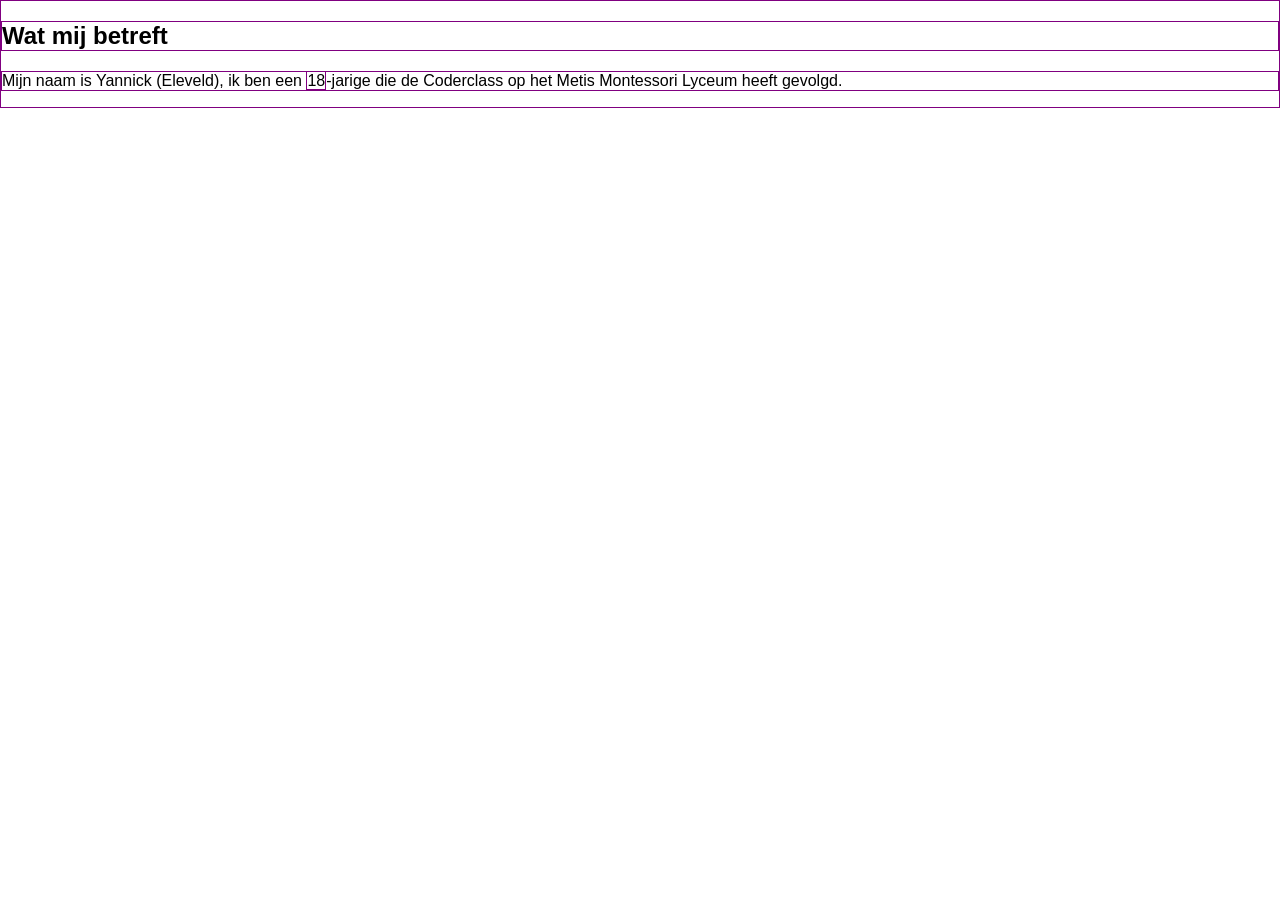
==== index.html @ 2a68ba6e "heb al één leuk iets" ====
<!DOCTYPE html>
<html>
<head>
    <meta charset='utf-8'>
    <meta http-equiv='X-UA-Compatible' content='IE=edge'>
    <title>Over Yannick</title>
    <meta name='viewport' content='width=device-width, initial-scale=1'>
    <link rel='stylesheet' type='text/css' media='screen' href='styles.css'>
    <script src='script.js' defer></script>
    <!-- ey copyright SlimStampen voor dit icoontje hieronder dat je het weet -->
    <link rel="icon" type="image/x-icon" href="https://metis.slimstampen.nl/svg/crown.svg"> 
</head>
<body>
    <!-- (de hele achtergrond met 10% opacity dvd-bouncings)
    navigation naar de diverse headers

    dan wat over mij

    dan over mijn ervaringen in programeren en hoe dat blijkt uit:

    mijn projecten (de meeste niet afgerond =)))))))))
    LIJST VAN AL MIJN PROJECTEN (volgordeloos?) klikbaar om een nieuwe pagina te openen en dan verschijnt er een kruisje of pijltje voor teruggaan:
        alle game jam-dingen
            dodge game 30 seconds
            volcano throw (ritual)
            save bowser, defeat peach
        mijn verdere onzinzooi:
            DE GROTEAFSTANDSBESTURBARE AUTO
            golf! game (echt mokerslechte code)
            c++-ervaring (twijfelachtig)
            blender-ervaring (naja, niet zo veel ervaring en al mijn renders zijn foetsie)
            de onafgemaakte multiplayer js game met de player enemy dingesjes
             -->

    <article>
        <h1>Wat mij betreft</h1>
        <p>Mijn naam is Yannick (Eleveld), ik ben een <span id="currentAge">{huidige leeftijd}</span>-jarige die de Coderclass op het Metis Montessori Lyceum heeft gevolgd.</p>
    </article>


</body>
</html>
---- styles.css ----
@import url(JetBrainsMono-VariableFont_wght.ttf);
@import url(Nunito-VariableFont_wght.ttf);

/* voor testings effe */
body * {
    border: 1px solid purple;
}


body {
    margin: 0px;
    /* padding: 0px; */

    /* font-family: "JetBrains Mono", monospace; */
    font-family: "Nunito", sans-serif;
}
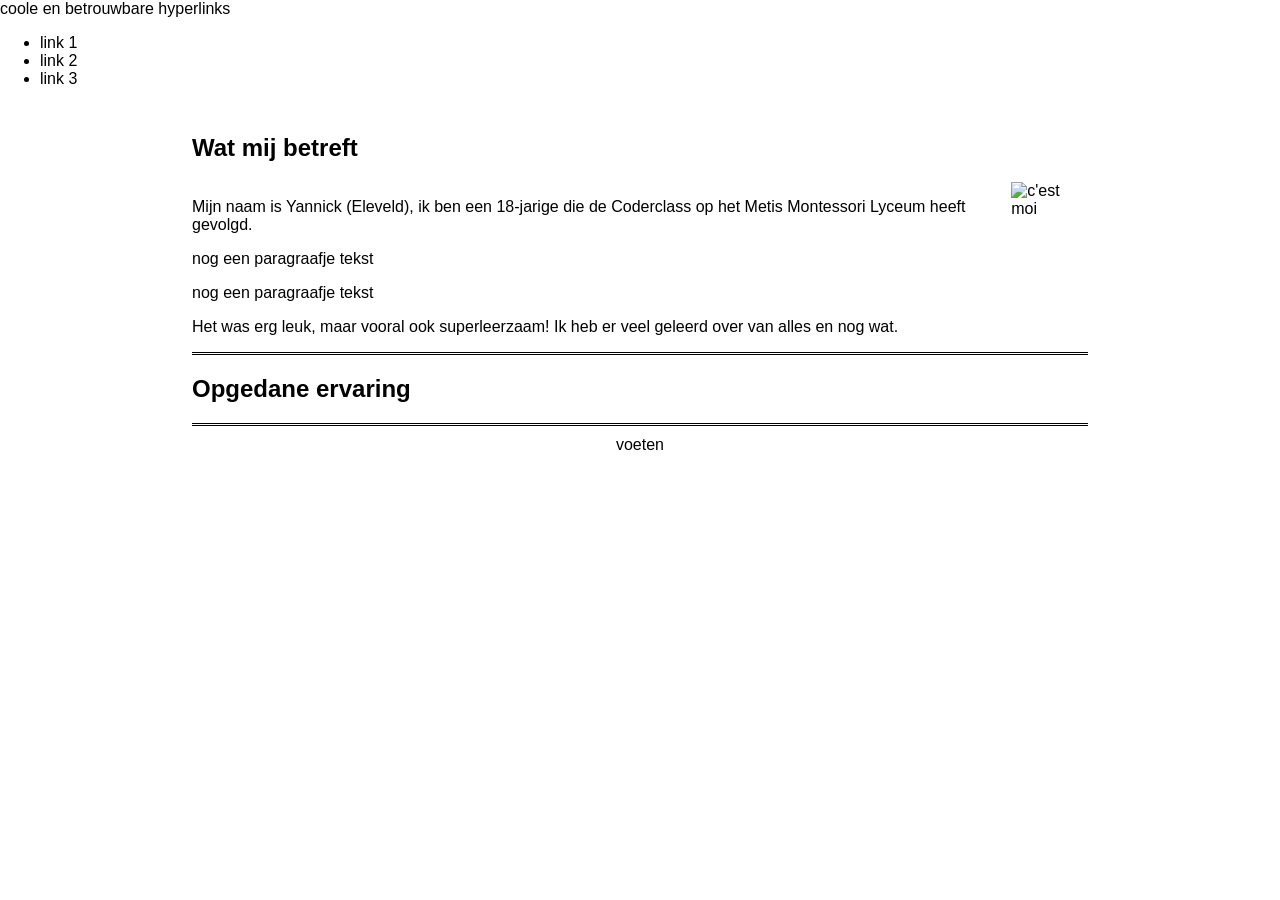
==== commit 86f65f25: "hoop onzin d'rbij" ====
--- a/index.html
+++ b/index.html
@@ -11,6 +11,14 @@
     <link rel="icon" type="image/x-icon" href="https://metis.slimstampen.nl/svg/crown.svg"> 
 </head>
 <body>
+    <nav>
+        coole en betrouwbare hyperlinks
+        <ul>
+            <li>link 1</li>
+            <li>link 2</li>
+            <li>link 3</li>
+        </ul>
+    </nav>
     <!-- (de hele achtergrond met 10% opacity dvd-bouncings)
     navigation naar de diverse headers
 
@@ -32,11 +40,31 @@
             de onafgemaakte multiplayer js game met de player enemy dingesjes
              -->
 
-    <article>
-        <h1>Wat mij betreft</h1>
-        <p>Mijn naam is Yannick (Eleveld), ik ben een <span id="currentAge">{huidige leeftijd}</span>-jarige die de Coderclass op het Metis Montessori Lyceum heeft gevolgd.</p>
-    </article>
+    <div class="centeredWrapper">
+        <!-- is this how web-dev professionals do it? i hope not... -->
+        <div class="resizableWidthWrapper"> 
+            <article class="hideableChildrenNotHeader startUnhidden">
+                    
+                    <h1>Wat mij betreft</h1>
+                    <div class="flexyTexty">
+                    <div> 
+                        <p>Mijn naam is Yannick (Eleveld), ik ben een <span id="currentAge">{huidige leeftijd}</span>-jarige die 
+                        de Coderclass op het Metis Montessori Lyceum heeft gevolgd.</p> 
+                        <p>nog een paragraafje tekst</p>
+                        <p>nog een paragraafje tekst</p>
+                        <p>Het was erg leuk, maar vooral ook superleerzaam! Ik heb er veel geleerd over van alles en nog wat.</p>
+                    </div>
 
+                    <img class="rightmost" src="https://coderclass.infvo.nl/wiki/images/f/f9/Janee.jpg" alt="c'est moi">
+                    </div>
+            </article>
+            <article class="hideableChildrenNotHeader">
+                <h1>Opgedane ervaring</h1>
+                <p>veel dingen</p>
+            </article>
+        </div>
+    </div>
+    <footer>voeten</footer>
 
 </body>
 </html>
--- a/styles.css
+++ b/styles.css
@@ -1,9 +1,10 @@
-@import url(JetBrainsMono-VariableFont_wght.ttf);
-@import url(Nunito-VariableFont_wght.ttf);
+@import url(fonts/JetBrainsMono-VariableFont_wght.ttf);
+@import url(fonts/Nunito-VariableFont_wght.ttf);
 
-/* voor testings effe */
+/* should i set the margin and padding of everything to zero by default, or do i want the arbitrary defaults set by browsers? */
 body * {
-    border: 1px solid purple;
+    /* voor testings effe */
+    /* border: 1px solid purple; */
 }
 
 
@@ -13,4 +14,62 @@
 
     /* font-family: "JetBrains Mono", monospace; */
     font-family: "Nunito", sans-serif;
+}
+
+div.centeredWrapper {
+    display: flex;
+    justify-content: center;
+}
+
+div.resizableWidthWrapper {
+    padding: 10px; 
+    /* maybe different unit than px should be used */
+    width: 70%;
+}
+
+/* article.powerpointLikeGrid {
+    display: grid;
+
+    grid-template-columns: 99fr 1fr;
+}
+
+
+article.powerpointLikeGrid * {
+    grid-column: 1;
+} */
+
+.flexyTexty {
+    display: flex;
+    justify-content: center;
+}
+
+
+article.hideableChildrenNotHeader {
+    cursor: help;
+    border-bottom-style: double;
+}
+article.hideableChildrenNotHeader:hover {
+    border-color: aqua;
+    /* transition: 1s; */
+}
+        /* don't overlook the star ⬇️ selector */
+article.hideableChildrenNotHeader * {
+    pointer-events: none;
+    cursor: inherit;
+}
+
+img.rightmost {
+    max-width: 40%;
+}
+
+
+
+
+
+
+
+
+footer {
+    display: flex;
+    justify-content: center;
 }
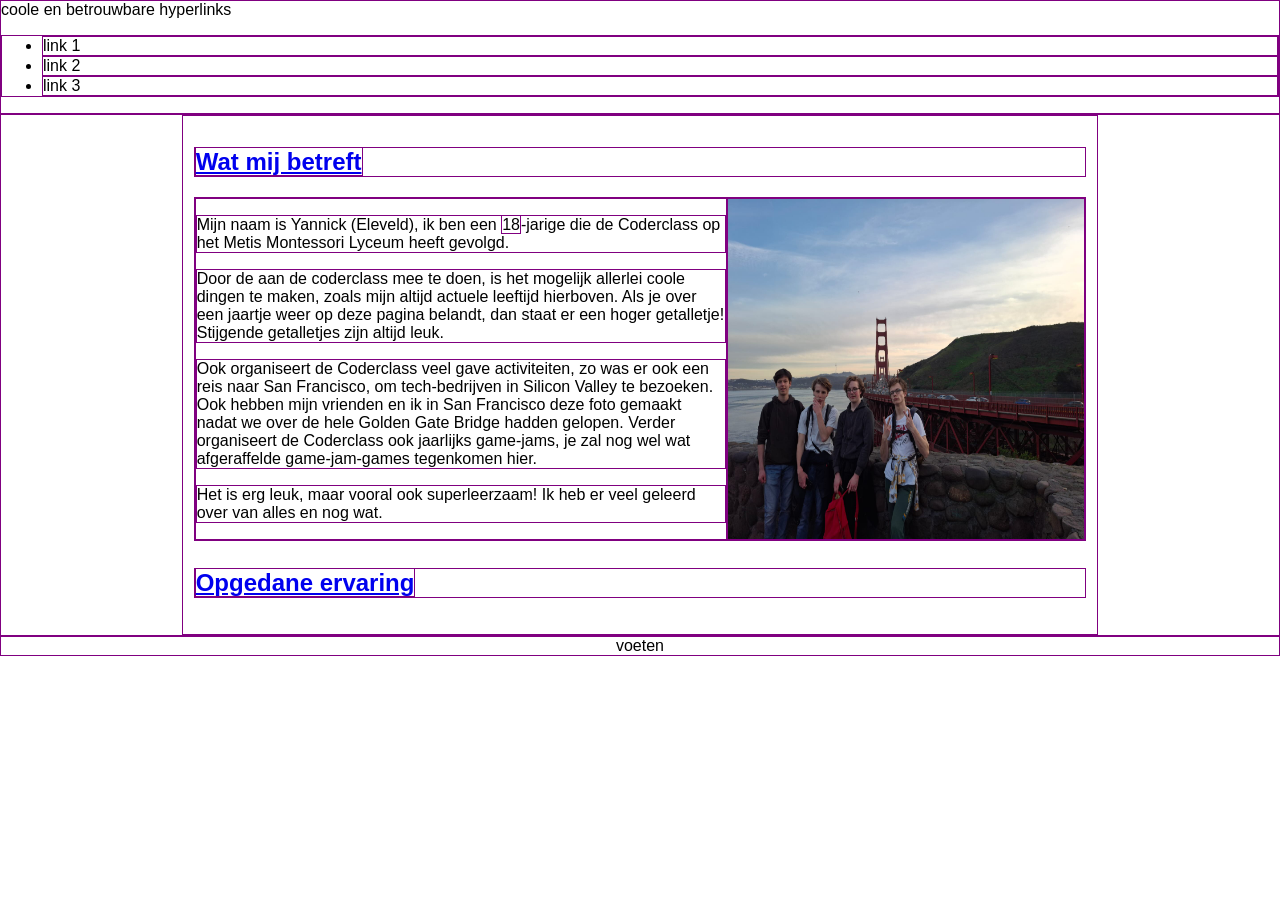
==== commit 69ba6bca: "heel veel gedoe met links van headers" ====
--- a/index.html
+++ b/index.html
@@ -43,23 +43,29 @@
     <div class="centeredWrapper">
         <!-- is this how web-dev professionals do it? i hope not... -->
         <div class="resizableWidthWrapper"> 
-            <article class="hideableChildrenNotHeader startUnhidden">
+            <article id="infoYannick" class="hideableChildrenNotHeader startUnhidden">
                     
-                    <h1>Wat mij betreft</h1>
+                    <h1><a href="#infoYannick">Wat mij betreft</a></h1>
                     <div class="flexyTexty">
                     <div> 
                         <p>Mijn naam is Yannick (Eleveld), ik ben een <span id="currentAge">{huidige leeftijd}</span>-jarige die 
                         de Coderclass op het Metis Montessori Lyceum heeft gevolgd.</p> 
-                        <p>nog een paragraafje tekst</p>
-                        <p>nog een paragraafje tekst</p>
-                        <p>Het was erg leuk, maar vooral ook superleerzaam! Ik heb er veel geleerd over van alles en nog wat.</p>
+                        <p>Door de aan de coderclass mee te doen, is het mogelijk allerlei coole dingen te maken, zoals mijn altijd actuele leeftijd hierboven. 
+                            Als je over een jaartje weer op deze pagina belandt, dan staat er een hoger getalletje! Stijgende getalletjes zijn altijd leuk.
+                        </p>
+                        <p>Ook organiseert de Coderclass veel gave activiteiten, zo was er ook een reis naar San Francisco, om tech-bedrijven in
+                            Silicon Valley te bezoeken. Ook hebben mijn vrienden en ik in San Francisco deze foto gemaakt nadat we over de 
+                            hele Golden Gate Bridge hadden gelopen. Verder organiseert de Coderclass
+                            ook jaarlijks game-jams, je zal nog wel wat afgeraffelde game-jam-games tegenkomen hier.
+                        </p>
+                        <p>Het is erg leuk, maar vooral ook superleerzaam! Ik heb er veel geleerd over van alles en nog wat.</p>
                     </div>
 
-                    <img class="rightmost" src="https://coderclass.infvo.nl/wiki/images/f/f9/Janee.jpg" alt="c'est moi">
+                    <img class="rightmost" src="./images/feb2025SANFRAN.jpg" alt="Februari 2025, mijn vrienden en ik voor de Golden Gate Bridge">
                     </div>
             </article>
-            <article class="hideableChildrenNotHeader">
-                <h1>Opgedane ervaring</h1>
+            <article id="exp" class="hideableChildrenNotHeader">
+                <h1><a href="#exp">Opgedane ervaring</a></h1>
                 <p>veel dingen</p>
             </article>
         </div>
--- a/styles.css
+++ b/styles.css
@@ -1,10 +1,11 @@
 @import url(fonts/JetBrainsMono-VariableFont_wght.ttf);
-@import url(fonts/Nunito-VariableFont_wght.ttf);
+@import url('fonts/Nunito-VariableFont_wght.ttf');
+
 
 /* should i set the margin and padding of everything to zero by default, or do i want the arbitrary defaults set by browsers? */
 body * {
     /* voor testings effe */
-    /* border: 1px solid purple; */
+    border: 1px solid purple;
 }
 
 
@@ -27,16 +28,9 @@
     width: 70%;
 }
 
-/* article.powerpointLikeGrid {
-    display: grid;
-
-    grid-template-columns: 99fr 1fr;
+#currentAge {
+    font-family: 'JetBrains Mono', sans-serif;
 }
-
-
-article.powerpointLikeGrid * {
-    grid-column: 1;
-} */
 
 .flexyTexty {
     display: flex;
@@ -45,20 +39,27 @@
 
 
 article.hideableChildrenNotHeader {
-    cursor: help;
+    cursor: pointer;
+    border-bottom-width: 5px;
+    border-color: transparent;
+    /* transition: 1s; */
+    padding-bottom: 1px;
     border-bottom-style: double;
+    
 }
 article.hideableChildrenNotHeader:hover {
     border-color: aqua;
     /* transition: 1s; */
+    padding-bottom: 1px;
+    border-bottom-style: double;
 }
         /* don't overlook the star ⬇️ selector */
 article.hideableChildrenNotHeader * {
-    pointer-events: none;
+    pointer-events: inherit;
     cursor: inherit;
 }
 
-img.rightmost {
+.rightmost {
     max-width: 40%;
 }
 
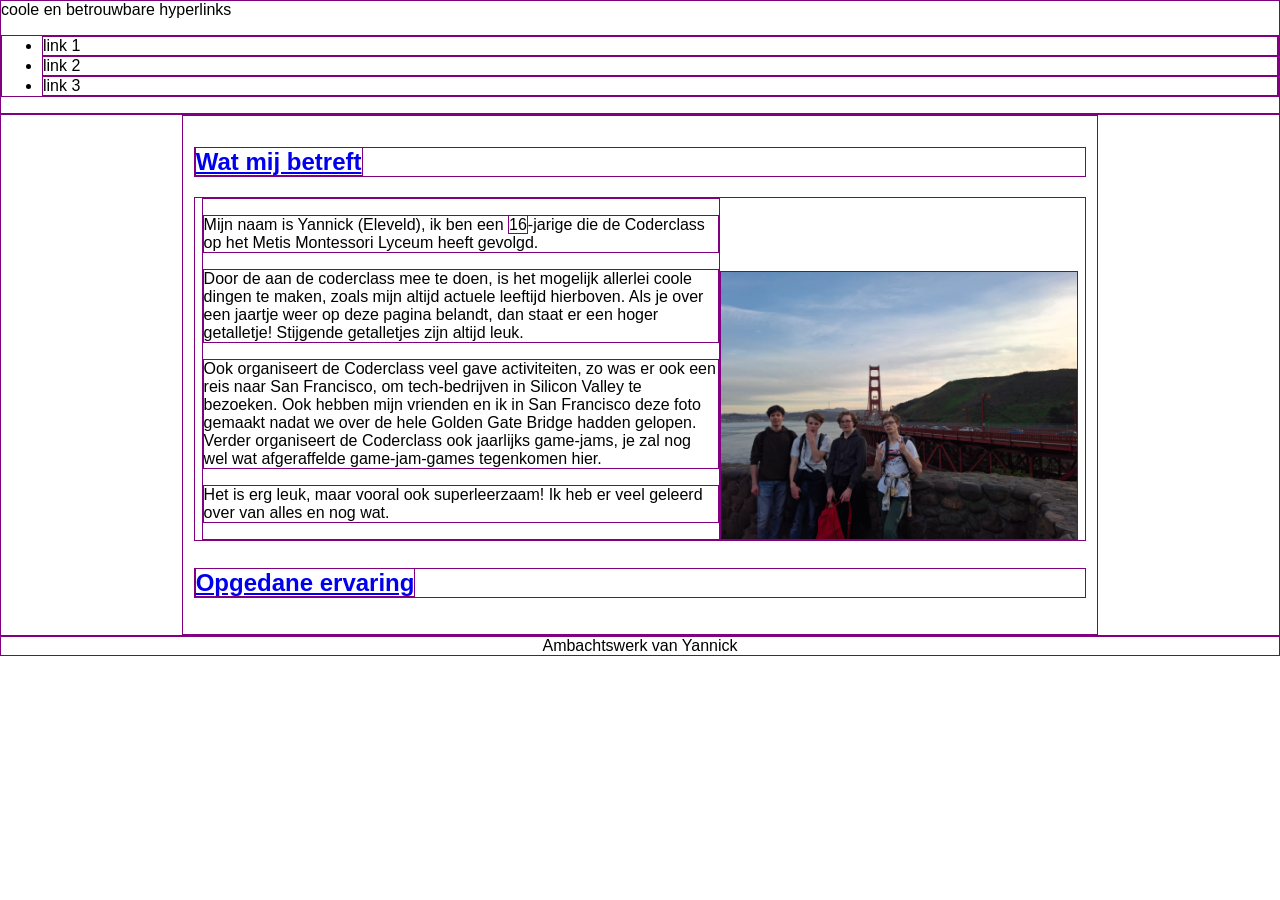
==== commit 2abd0b75: "ehhh" ====
--- a/index.html
+++ b/index.html
@@ -47,7 +47,7 @@
                     
                     <h1><a href="#infoYannick">Wat mij betreft</a></h1>
                     <div class="flexyTexty">
-                    <div> 
+                    <div class="leftmost"> 
                         <p>Mijn naam is Yannick (Eleveld), ik ben een <span id="currentAge">{huidige leeftijd}</span>-jarige die 
                         de Coderclass op het Metis Montessori Lyceum heeft gevolgd.</p> 
                         <p>Door de aan de coderclass mee te doen, is het mogelijk allerlei coole dingen te maken, zoals mijn altijd actuele leeftijd hierboven. 
@@ -66,11 +66,48 @@
             </article>
             <article id="exp" class="hideableChildrenNotHeader">
                 <h1><a href="#exp">Opgedane ervaring</a></h1>
-                <p>veel dingen</p>
+                <div class="flexyTexty">
+                    <div class="leftmost">
+                        <p>Vanuit Coderclass kon ik stapsgewijs dus over van alles en nog wat leren. Ik heb mijn kennis en ervaring
+                        met behulp van Scratch, Python turtle & Blender-kubusbomen uitgewerkt tot steeds hogere niveaus, tot aan mijn niveau van nu. 
+                        Natuurlijk is het niet bij kubusbomen en Scratch gebleven. Ondertussen ben ik niet alleen vloeiend in Nederlands en Engels, 
+                        maar beheers ik ook Python, JavaScript, TypeScript, C++, C# en Java allemaal best behoorlijk. De meeste van deze talen zijn mij via de Coderclass geleerd,
+                        maar door mijn deelname aan de Coderclass ging ik ook vaker zelf programmeerprojectjes starten. Ook kan ik prima omgaan met 
+                        Unity, p5js, q5js en p5play (en Blender),
+                        toch is mijn favoriete game engine nu Godot. Ik kan wel beschrijven wat ik in elke taal kan doen, maar dat kan ik beter laten zien door middel
+                        van wat er overgebleven is van mijn projecten. Helaas ben ik best wel eens ergens aan begonnen zonder het af te maken, helaas ben ik heel
+                        wat Blender-renders kwijt, toch is er wel wat overgebleven qua projecten.
+                        </p>    
+                        <p>
+                            Niet te vergeten: ik gebruik trouwens Arch-Linux. Althans, CachyOS, wat gebasseerd is op Arch. Ik vind zelf dat ik prima met Linux 
+                            (uiteraard ook nog wel met Windows) overweg kan. Ook gebruik ik voor deze pagina Git als versiebeheersysteem, Github als cloud-back-up en
+                            als webhosting.
+                        </p>
+                    </div>
+                    <div class="rightmost multiImage">
+                        <img src="./images/logos/Python_logo_(icon_only).svg" alt="">
+                        <img src="./images/logos/Javascript_Logo.png" alt="">
+                        <img src="./images/logos/Typescript_logo_2020.svg" alt="">
+                        <img src="./images/logos/ISO_C++_Logo.svg" alt="">
+                        <img src="./images/logos/Logo_C_sharp.svg" alt="">
+                        <img src="./images/logos/Java_programming_language_logo.svg.png" alt="">
+                        <img src="./images/logos/unity-logo.png" alt="">
+                        <img src="./images/logos/P5js_Logo.svg" alt="">
+                        <img src="./images/logos/q5.avif" alt="">
+                        <img src="./images/logos/p5playlogo.jpg" alt="">
+                        <img src="./images/logos/Blender logo (without text).svg" alt="">
+                        <img src="./images/logos/logo_vertical_color_light.svg" alt="">
+                        <img src="./images/logos/Tux.svg" alt="">
+                        <img src="./images/logos/CachyOS_Logo.svg" alt="">
+                        <img src="./images/logos/Windows_logo_-_2012.svg" alt="">
+                        <img src="./images/logos/Git-Icon-1788C.svg" alt="">
+                        <img src="./images/logos/GitHub_Invertocat_Black.svg" alt="">
+                    </div>
+                </div>
             </article>
         </div>
     </div>
-    <footer>voeten</footer>
+    <footer>Ambachtswerk van Yannick</footer>
 
 </body>
 </html>
--- a/styles.css
+++ b/styles.css
@@ -35,6 +35,7 @@
 .flexyTexty {
     display: flex;
     justify-content: center;
+    flex-flow: wrap-reverse;
 }
 
 
@@ -59,10 +60,33 @@
     cursor: inherit;
 }
 
-.rightmost {
-    max-width: 40%;
+h1{
+    color: chartreuse;
 }
 
+/* alle max-widths moeten  bij een smaller scherm breder zijn zodat het het hele scherm vult */
+/* dat kan want al mijn flexbox overflows zijn hopelijk goed */
+.leftmost {
+    min-width: none;
+    max-width: 58%;
+    /* 2 percent extra in case of borders or margins or whatever */
+}
+.rightmost {
+    min-width: 40%;
+    max-width: 40%;
+    height: fit-content;
+   
+}
+.rightmost img {
+    width: 15%;
+    /* dit moet ook zich aanpassen aan schermgrootte, met at-rules of is er een coolere wijze?? */
+    height: fit-content;
+}
+.multiImage {
+    display: flex;
+    justify-content: center;
+    flex-flow: row wrap;
+}
 
 
 
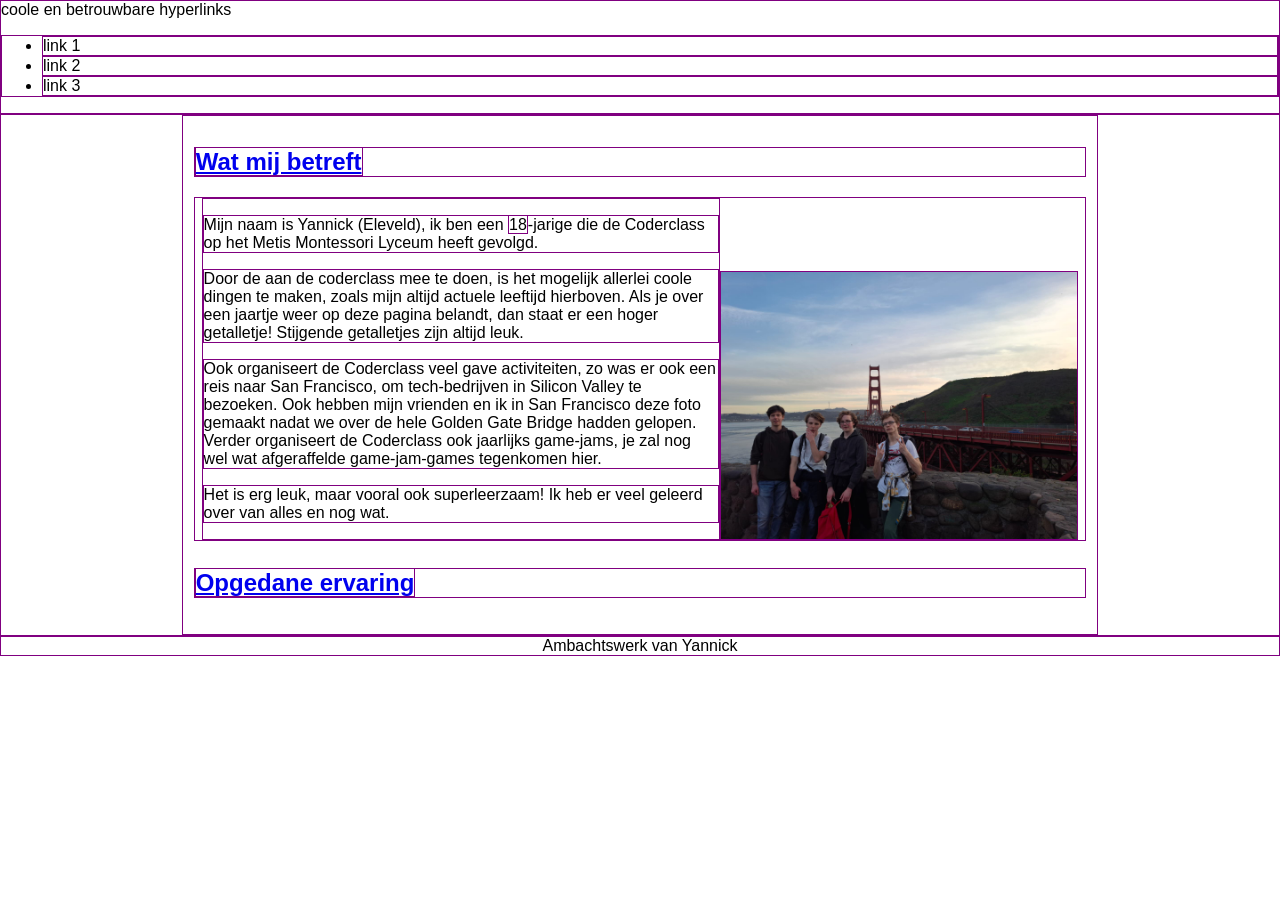
==== commit a957a25b: "moar images" ====
--- a/index.html
+++ b/index.html
@@ -87,6 +87,8 @@
                     <div class="rightmost multiImage">
                         <img src="./images/logos/Python_logo_(icon_only).svg" alt="">
                         <img src="./images/logos/Javascript_Logo.png" alt="">
+                        <img src="images/logos/HTML5 Logo.svg" alt="">
+                        <img src="images/logos/CSS.3.svg" alt="">
                         <img src="./images/logos/Typescript_logo_2020.svg" alt="">
                         <img src="./images/logos/ISO_C++_Logo.svg" alt="">
                         <img src="./images/logos/Logo_C_sharp.svg" alt="">
--- a/styles.css
+++ b/styles.css
@@ -78,7 +78,7 @@
    
 }
 .rightmost img {
-    width: 15%;
+    width: 2cm;
     /* dit moet ook zich aanpassen aan schermgrootte, met at-rules of is er een coolere wijze?? */
     height: fit-content;
 }
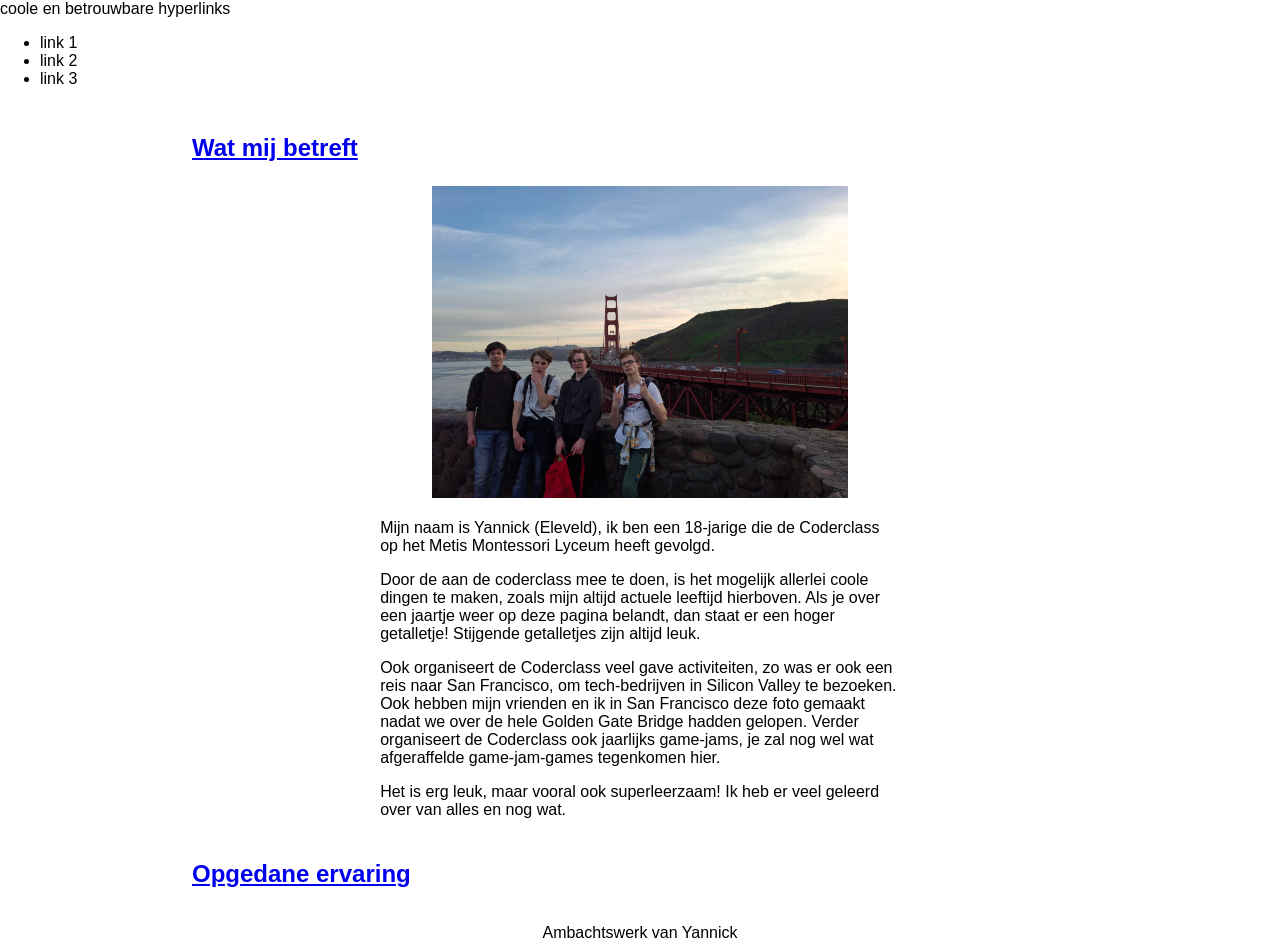
==== commit 6cec9f54: "better wrappin" ====
--- a/index.html
+++ b/index.html
@@ -46,7 +46,7 @@
             <article id="infoYannick" class="hideableChildrenNotHeader startUnhidden">
                     
                     <h1><a href="#infoYannick">Wat mij betreft</a></h1>
-                    <div class="flexyTexty">
+                    <div class="flexyTexty flexWrapRev">
                     <div class="leftmost"> 
                         <p>Mijn naam is Yannick (Eleveld), ik ben een <span id="currentAge">{huidige leeftijd}</span>-jarige die 
                         de Coderclass op het Metis Montessori Lyceum heeft gevolgd.</p> 
@@ -66,7 +66,7 @@
             </article>
             <article id="exp" class="hideableChildrenNotHeader">
                 <h1><a href="#exp">Opgedane ervaring</a></h1>
-                <div class="flexyTexty">
+                <div class="flexyTexty flexNoWrap">
                     <div class="leftmost">
                         <p>Vanuit Coderclass kon ik stapsgewijs dus over van alles en nog wat leren. Ik heb mijn kennis en ervaring
                         met behulp van Scratch, Python turtle & Blender-kubusbomen uitgewerkt tot steeds hogere niveaus, tot aan mijn niveau van nu. 
--- a/styles.css
+++ b/styles.css
@@ -5,7 +5,7 @@
 /* should i set the margin and padding of everything to zero by default, or do i want the arbitrary defaults set by browsers? */
 body * {
     /* voor testings effe */
-    border: 1px solid purple;
+    /* border: 1px solid purple; */
 }
 
 
@@ -35,7 +35,13 @@
 .flexyTexty {
     display: flex;
     justify-content: center;
+    
+}
+.flexWrapRev{
     flex-flow: wrap-reverse;
+}
+.flexNowrap {
+    flex-wrap: nowrap;
 }
 
 
@@ -72,10 +78,14 @@
     /* 2 percent extra in case of borders or margins or whatever */
 }
 .rightmost {
+    margin: 0.5%;
     min-width: 40%;
     max-width: 40%;
     height: fit-content;
    
+}
+img.rightmost {
+    max-width: 11cm;
 }
 .rightmost img {
     width: 2cm;
